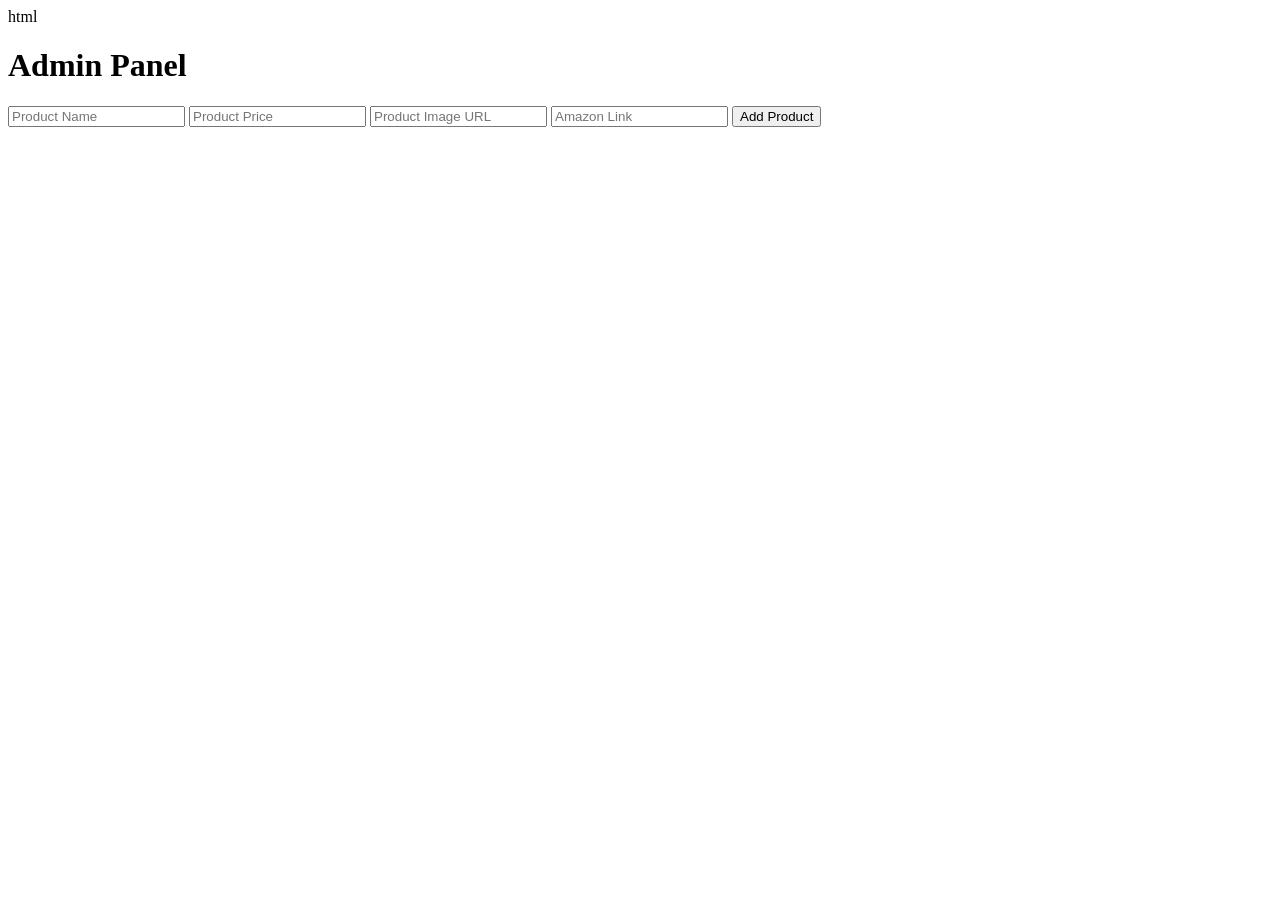
==== admin.html @ 074d569f "Create admin.html" ====
html<!DOCTYPE html>
<html lang="en">
<head>
<meta charset="UTF-8">
<meta name="viewport" content="width=device-width, initial-scale=1.0">
<title>Admin Panel</title>
<link rel="stylesheet" href="admin.css">
</head>

<body>

<h1>Admin Panel</h1>

<input type="text" id="name" placeholder="Product Name">

<input type="text" id="price" placeholder="Product Price">

<input type="text" id="image" placeholder="Product Image URL">

<input type="text" id="link" placeholder="Amazon Link">

<button onclick="addProduct()">Add Product</button>

<script src="admin.js"></script>

</body>
</html>
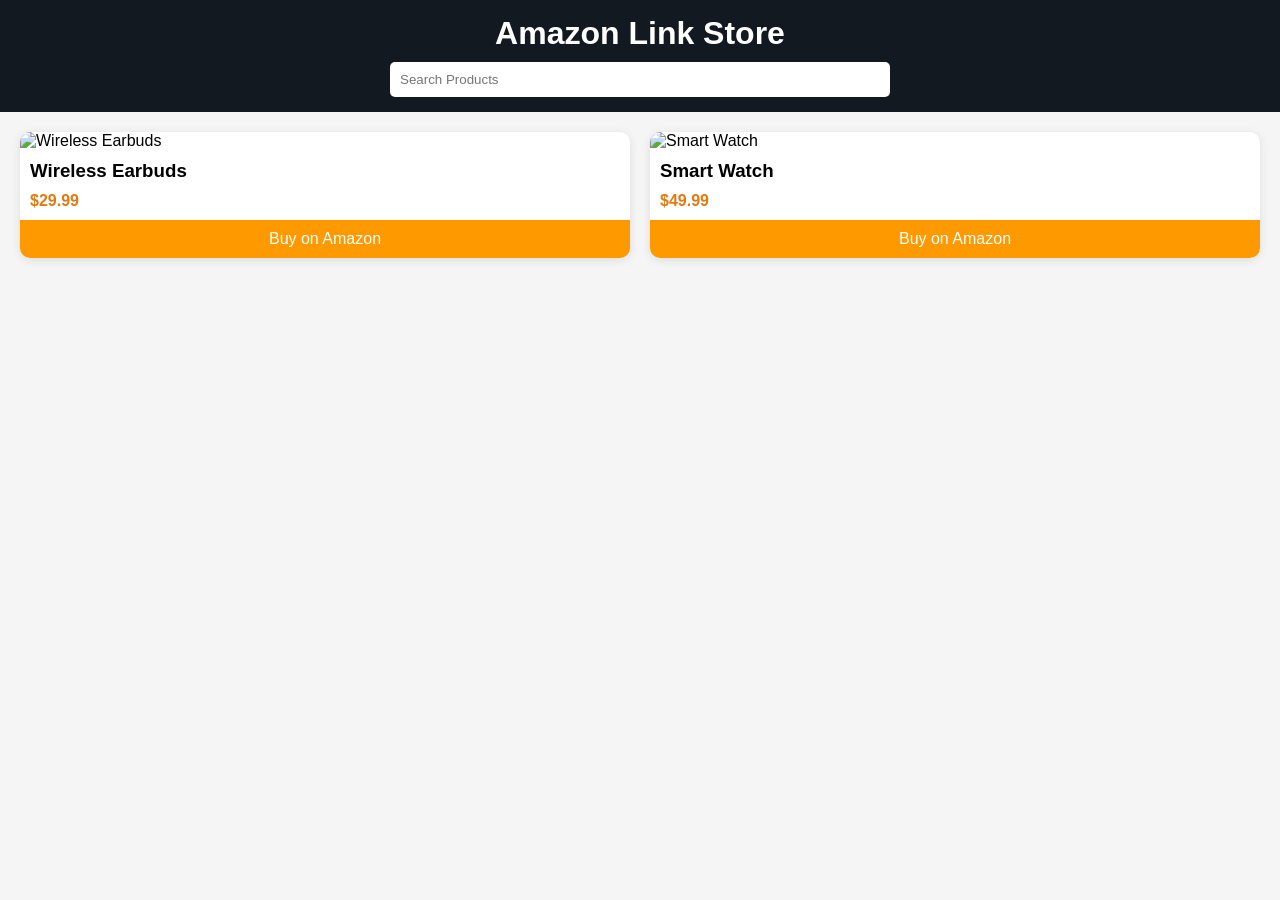
==== commit 374ffc84: "Update admin.html" ====
--- a/admin.html
+++ b/admin.html
@@ -7,7 +7,16 @@
 <link rel="stylesheet" href="admin.css">
 </head>
 
-<body>
+<body> 
+  <script>
+const password = "123456"; // আপনার পছন্দের পাসওয়ার্ড দিন
+const input = prompt("Enter Admin Password");
+
+if (input !== password) {
+    alert("Wrong Password!");
+    window.location.href = "index.html";
+}
+</script>
 
 <h1>Admin Panel</h1>
 
--- a/admin.css
+++ b/admin.css
@@ -0,0 +1,41 @@
+*{
+    margin:0;
+    padding:0;
+    box-sizing:border-box;
+    font-family:Arial,sans-serif;
+}
+
+body{
+    background:#f5f5f5;
+    max-width:600px;
+    margin:30px auto;
+    padding:20px;
+}
+
+h1{
+    text-align:center;
+    margin-bottom:20px;
+}
+
+input{
+    width:100%;
+    padding:12px;
+    margin:10px 0;
+    border:1px solid #ccc;
+    border-radius:8px;
+}
+
+button{
+    width:100%;
+    padding:14px;
+    background:#ff9900;
+    color:white;
+    border:none;
+    border-radius:8px;
+    font-size:18px;
+    cursor:pointer;
+}
+
+button:hover{
+    background:#e68a00;
+}
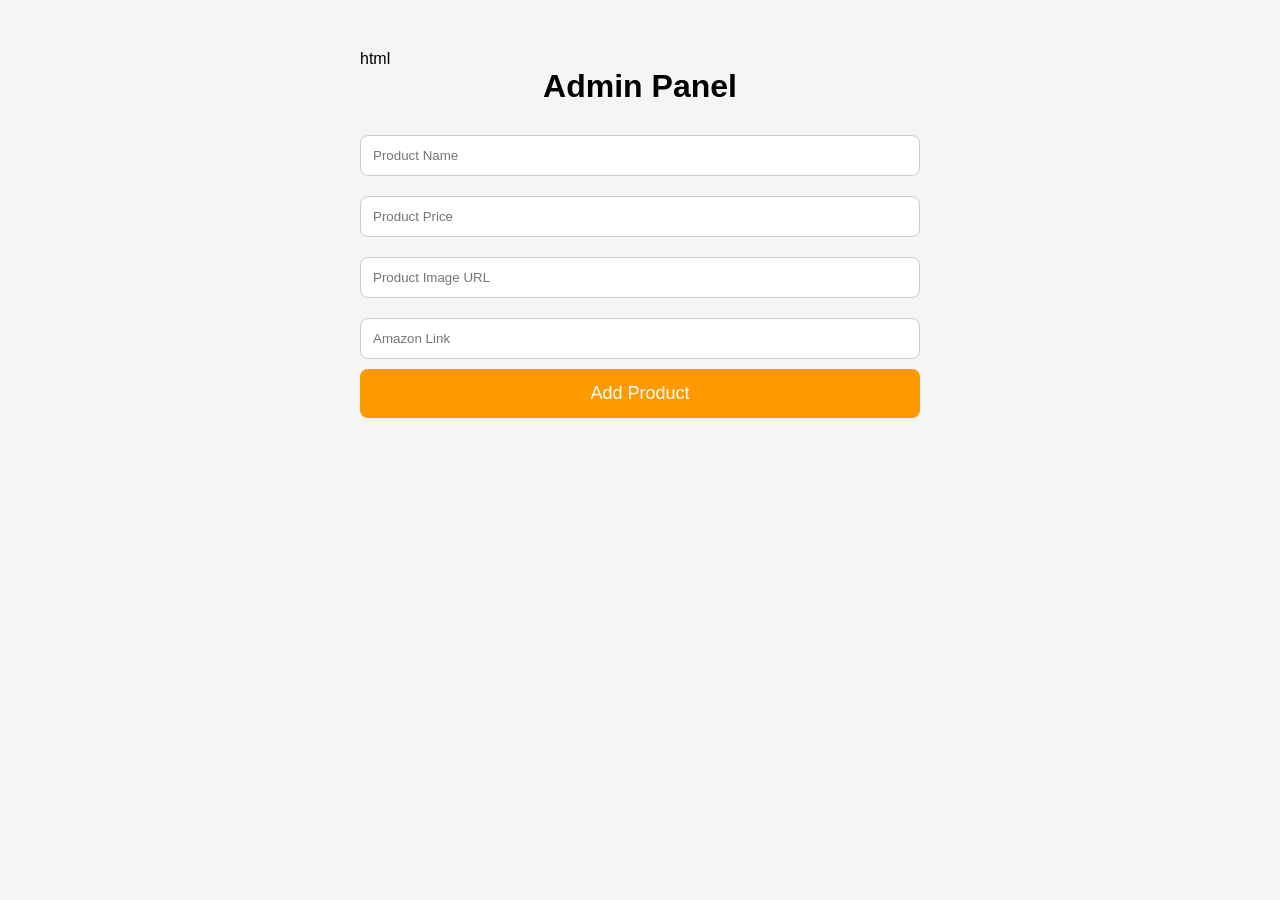
==== commit 96166f09: "Update admin.html" ====
--- a/admin.html
+++ b/admin.html
@@ -9,7 +9,7 @@
 
 <body> 
   <script>
-const password = "123456"; // আপনার পছন্দের পাসওয়ার্ড দিন
+const password = "shagor11
 const input = prompt("Enter Admin Password");
 
 if (input !== password) {
